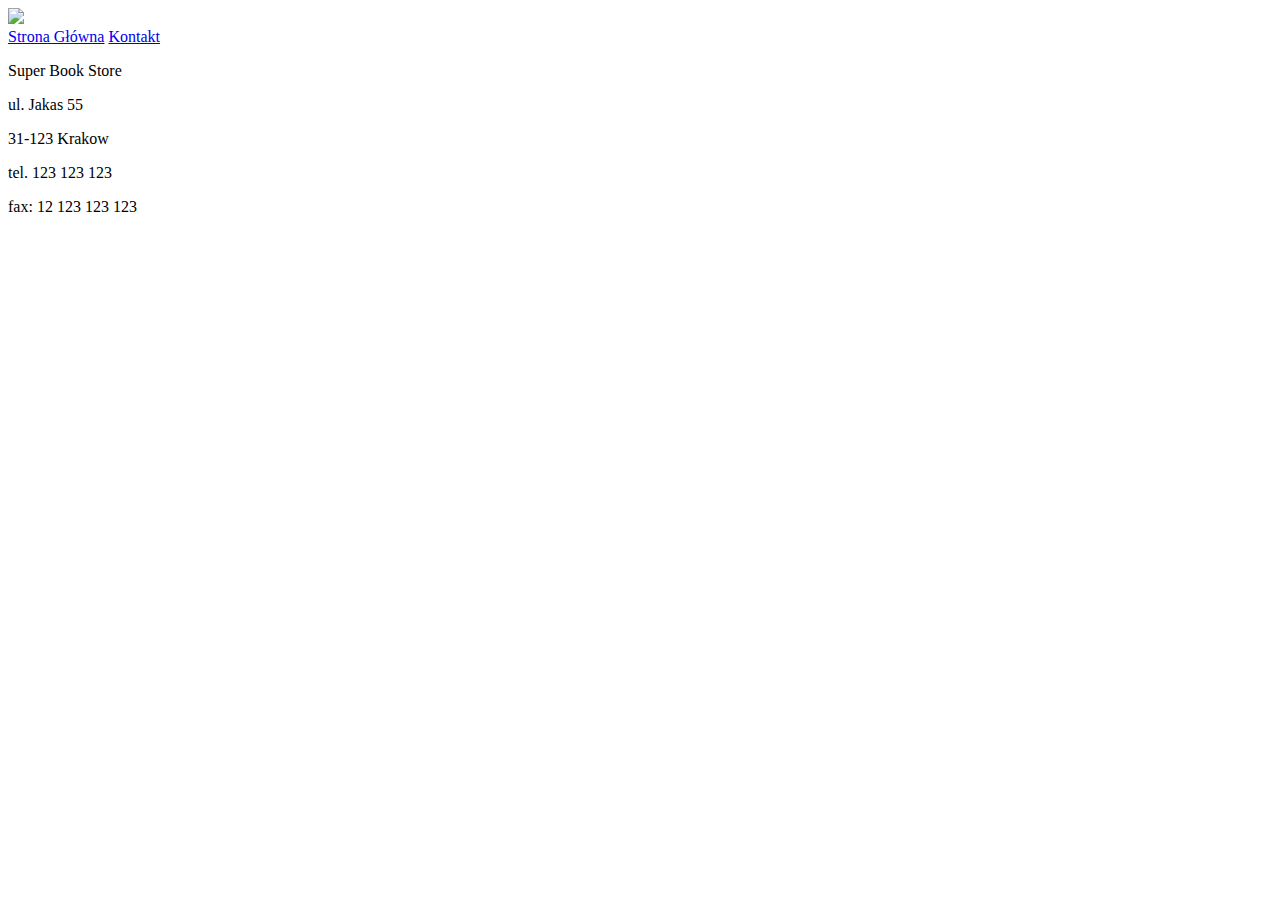
==== src/main/resources/templates/contact.html @ b74a072c "init" ====
<!DOCTYPE html>
<html lang="en">
<head>
    <meta charset="UTF-8">
    <title>Super Book Store</title>
    <link rel="stylesheet" href="/commons.css">
</head>
<body>
<div id="logo">
    <img src="/logo.png">
</div>
<div id="menu">
    <a href="/main" class="button">Strona Główna</a>
    <a href="/contact" class="button">Kontakt</a>
</div>
<div id="content">
    <p>Super Book Store</p>
    <p>ul. Jakas 55</p>
    <p>31-123 Krakow</p>
    <p>tel. 123 123 123</p>
    <p>fax: 12 123 123 123</p>
</div>
</body>
</html>
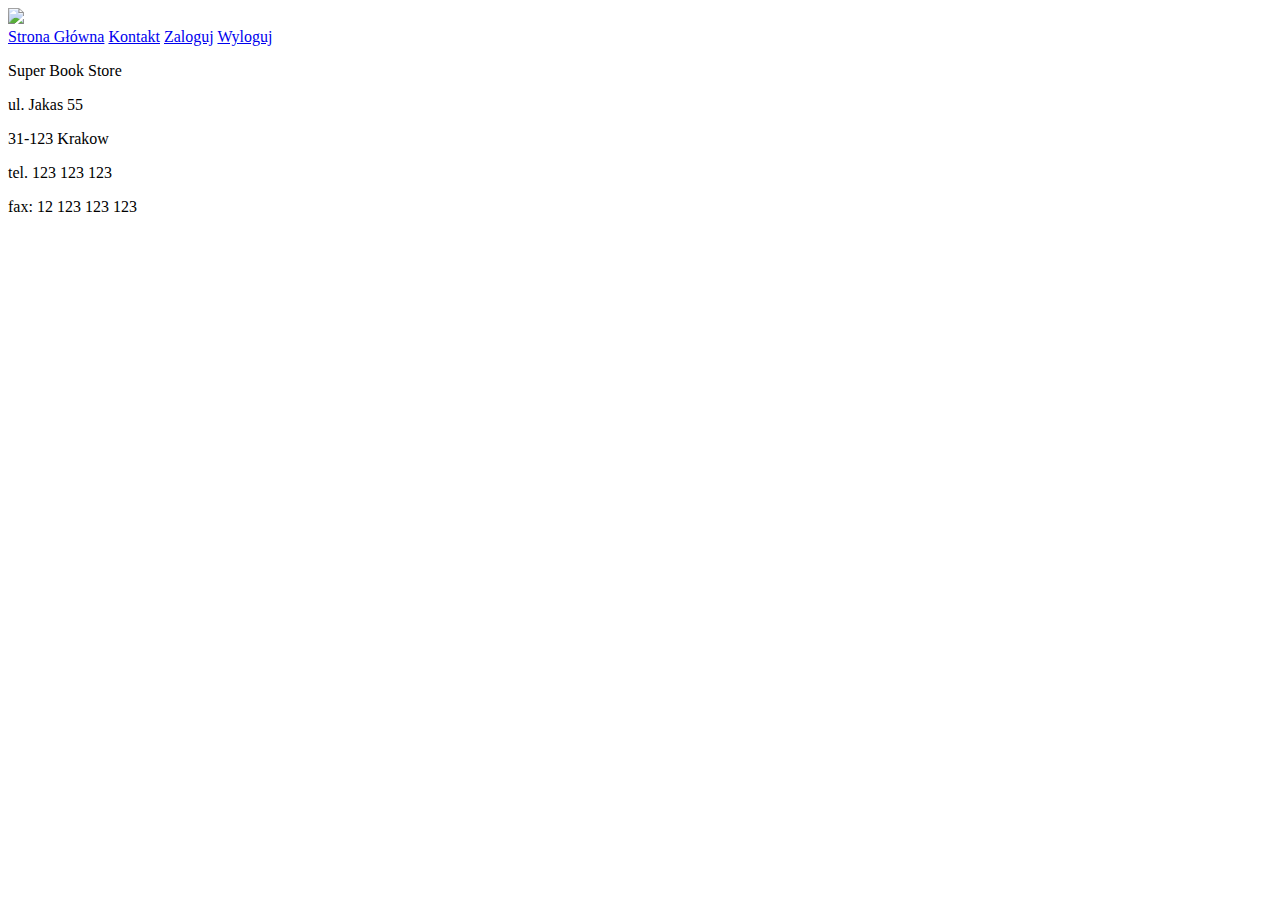
==== commit 9d9ca081: "readme i mechanizm sesji" ====
--- a/src/main/resources/templates/contact.html
+++ b/src/main/resources/templates/contact.html
@@ -1,5 +1,5 @@
 <!DOCTYPE html>
-<html lang="en">
+<html lang="en" xmlns:th="http://www.thymeleaf.org">
 <head>
     <meta charset="UTF-8">
     <title>Super Book Store</title>
@@ -12,6 +12,8 @@
 <div id="menu">
     <a href="/main" class="button">Strona Główna</a>
     <a href="/contact" class="button">Kontakt</a>
+    <a href="/login" class="button" th:if="${session.user == null}">Zaloguj</a>
+    <a href="/logout" class="button" th:if="${session.user != null}">Wyloguj</a>
 </div>
 <div id="content">
     <p>Super Book Store</p>
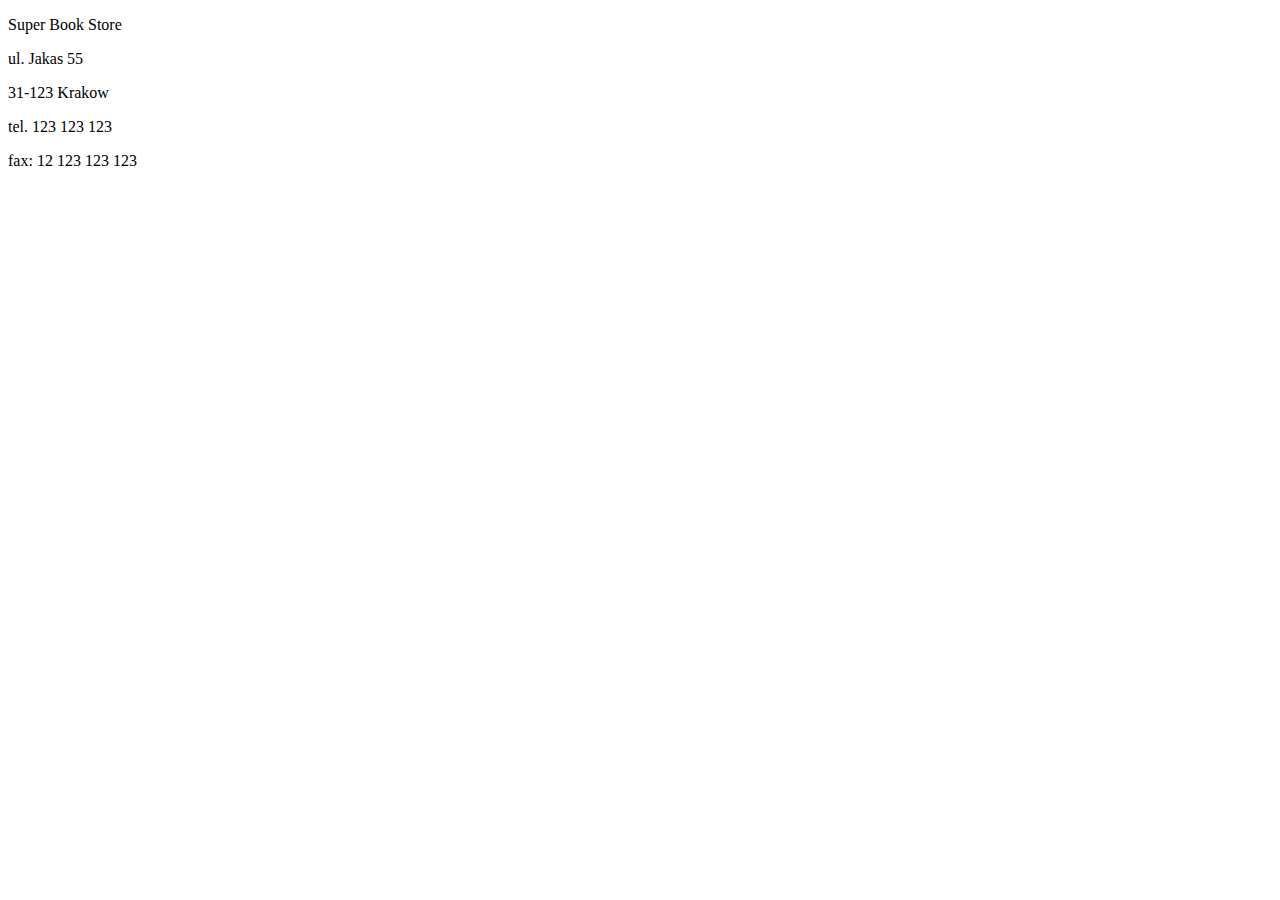
==== commit 0dc8b366: "validation" ====
--- a/src/main/resources/templates/contact.html
+++ b/src/main/resources/templates/contact.html
@@ -1,20 +1,11 @@
 <!DOCTYPE html>
 <html lang="en" xmlns:th="http://www.thymeleaf.org">
 <head>
-    <meta charset="UTF-8">
-    <title>Super Book Store</title>
-    <link rel="stylesheet" href="/commons.css">
+    <th:block th:replace="~{fragments.html :: headers}"></th:block>
 </head>
 <body>
-<div id="logo">
-    <img src="/logo.png">
-</div>
-<div id="menu">
-    <a href="/main" class="button">Strona Główna</a>
-    <a href="/contact" class="button">Kontakt</a>
-    <a href="/login" class="button" th:if="${session.user == null}">Zaloguj</a>
-    <a href="/logout" class="button" th:if="${session.user != null}">Wyloguj</a>
-</div>
+<div th:replace="~{fragments.html :: logo}"></div>
+<div th:replace="~{fragments.html :: menu}"></div>
 <div id="content">
     <p>Super Book Store</p>
     <p>ul. Jakas 55</p>
